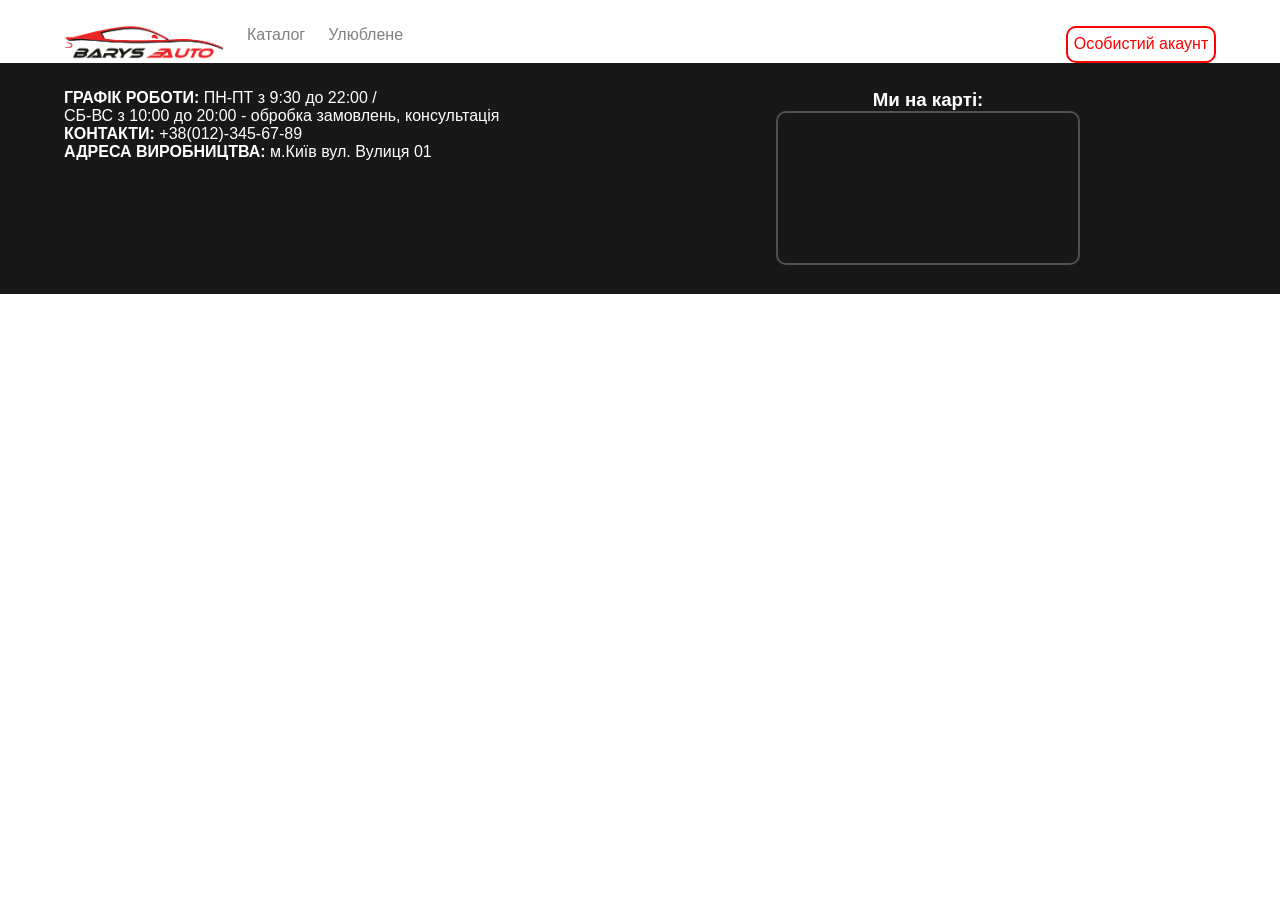
==== account.html @ 8971e2a0 "ЛР 2" ====
<!DOCTYPE html>
<html lang="uk">
<head>
    <meta charset="UTF-8">
    <meta name="viewport" content="width=device-width, initial-scale=1.0">
    <title>Особистий акаунт</title>
    <link rel="stylesheet" href="css.css">
</head>
<body>
    <header>
        <nav class="menu">
        <a href="index.html" class="logo">
            <img src="img/logo2.png" alt="">
        </a>
    <a href="catalog.html">Каталог</a>
    <a href="favorites.html">Улюблене</a>
    <button>Особистий акаунт</button>
    </nav>
</header>
    <footer>
        <div class="contacs">
            <ul>
                <li><strong>ГРАФІК РОБОТИ:</strong> ПН-ПТ з 9:30 до 22:00 / </li>
                <li>СБ-ВС з 10:00 до 20:00 - обробка замовлень, консультація</li>
                <li><strong>КОНТАКТИ:</strong> +38(012)-345-67-89</li>
                <li><strong>АДРЕСА ВИРОБНИЦТВА:</strong> м.Київ вул. Вулиця 01</li>
            </ul>
        </div>       
        <div class="map">
    <h3>Ми на карті:</h3>
    <iframe 
        src="https://www.google.com/maps/embed?pb=!1m18!1m12!1m3!1d2540.6641887013234!2d30.5212513!3d50.4501!2m3!1f0!2f0!3f0!3m2!1i1024!2i768!4f13.1!3m3!1m2!1s0x0%3A0x0!2zNTDCsDI3JzAwLjQiTiAzMMKwMzEnMTYuNSJF!5e0!3m2!1suk!2sua!4v1620000000000" 
        allowfullscreen="" 
        loading="lazy">
    </iframe>
</div>
</footer>
</body>
</html>
---- css.css ----
* {
    margin: 0;
    padding: 0;
    box-sizing: border-box;
}
body {
    font-family: 'Segoe UI', Tahoma, Geneva, Verdana, sans-serif;
    overflow-x: hidden;
}
main{
    margin: 2%; 
}
footer{
    display: flex;
    background-color: rgb(24, 24, 24);
    color: white;
    text-align: center;
    padding-top: 2%;
    padding-bottom: 2%;
}
.logo>img{
    max-width: 160px;
    height: auto;
}
.menu{
    display: flex;
    padding-left: 5%;
    padding-right: 5%;
    margin-top: 2%
}
.menu>a{
    text-decoration: none;
    color: gray;
    font-size: 16px;
    transition: all 0.3s ease;
    margin-right: 2%;
    
}
.menu>a:hover{
    animation: menu 0.5s ease forwards ;
}
.menu>button{
    background: white;
    margin-left: auto;
    border: 2px solid red;
    border-radius: 10px;
    color: red;
    font-size: 16px;
    padding-left: 0.5%;
    padding-right: 0.5%;
}
.contacs{
    flex: 1;
    padding-left: 5%
}
.contacs>ul{
    list-style-type: none;
    text-align: left;
}
.map{
    flex: 1;
    padding-right: 5%
}
.map>iframe{
    border: 2px solid #505050;
    border-radius: 10px;
}
@keyframes menu {
    0% {
        color: white;
        font-size: 16px;
    }
    100% {
        color: black;
        font-size: 18px;
    }
}
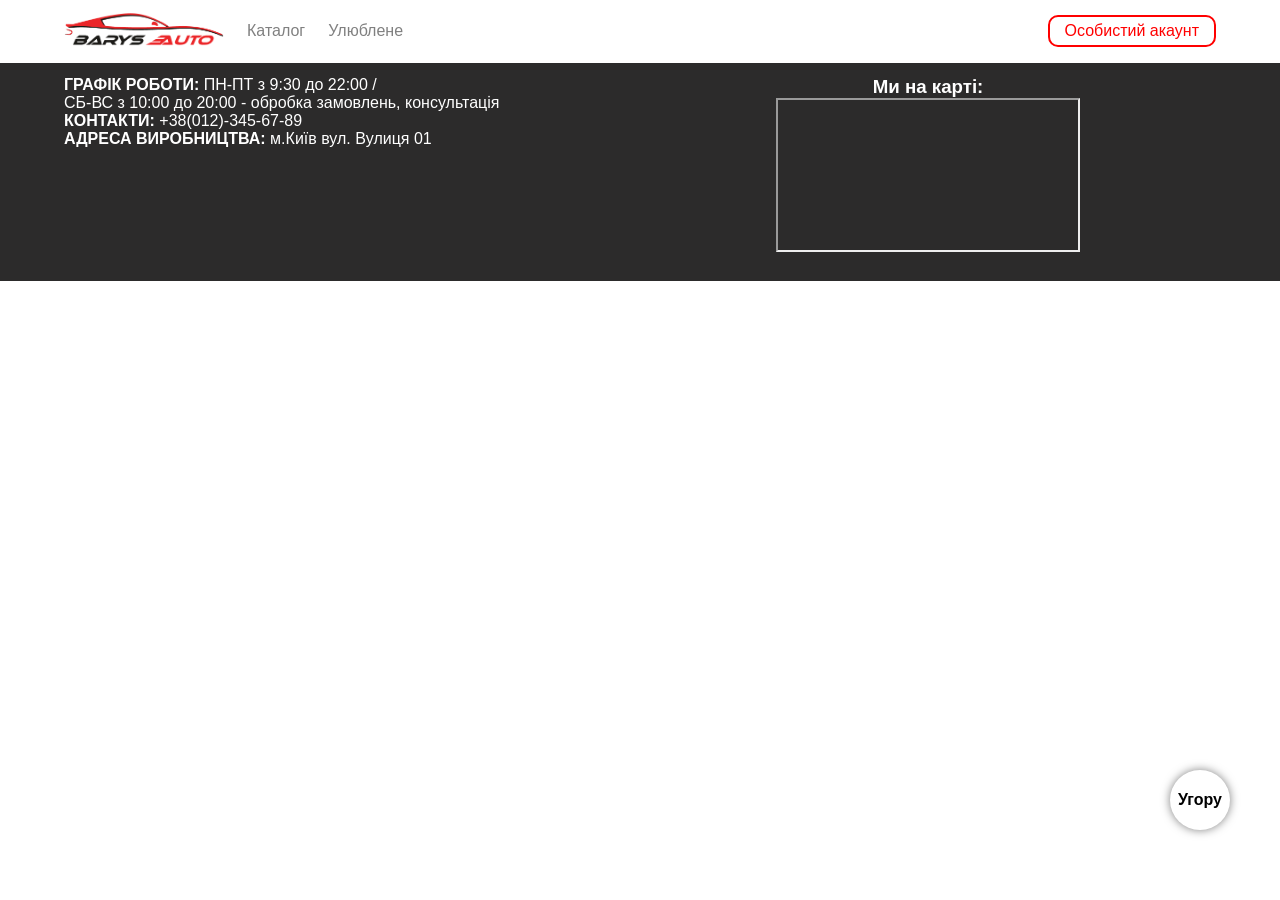
==== commit 07f694bf: "ЛР4-5" ====
--- a/account.html
+++ b/account.html
@@ -7,9 +7,9 @@
     <link rel="stylesheet" href="css.css">
 </head>
 <body>
-    <header>
+    <header id="to-top">
         <nav class="menu">
-        <a href="index.html" class="logo">
+        <a href="index.html" id="logo">
             <img src="img/logo2.png" alt="">
         </a>
     <a href="catalog.html">Каталог</a>
@@ -35,5 +35,8 @@
     </iframe>
 </div>
 </footer>
+  <a href="#to-top">
+        <div class="move-top">Угору</div>
+    </a>
 </body>
 </html>
--- a/css.css
+++ b/css.css
@@ -1,3 +1,4 @@
+
 * {
     margin: 0;
     padding: 0;
@@ -7,71 +8,102 @@
     font-family: 'Segoe UI', Tahoma, Geneva, Verdana, sans-serif;
     overflow-x: hidden;
 }
-main{
-    margin: 2%; 
+
+header {
+    position: fixed;
+    background-color: white;
+    width: 100%;
+    z-index: 100;
+    top: 0;
 }
-footer{
+main {
+    padding-top: 100px;
+    margin-right: 2%; 
+    margin-left: 2%;
+}
+
+.menu > a:link { color: gray; }
+.menu > a:visited { color: #555; }
+.menu > a:hover { color: black; font-size: 18px; }
+.menu > a:active { color: red; }
+
+.menu > a::before {
+    color: red;
+    opacity: 0;
+    transition: opacity 0.3s;
+}
+.menu > a:hover::before {
+    opacity: 1;
+}
+
+.menu > a:first-child {
+    font-weight: bold;
+}
+
+.highlight {
+    color: red;
+    font-weight: bold;
+}
+
+footer {
     display: flex;
-    background-color: rgb(24, 24, 24);
+    background-color: rgb(44, 43, 43);
     color: white;
     text-align: center;
-    padding-top: 2%;
-    padding-bottom: 2%;
+    padding: 2% 0;
+    margin-top: 50px;
 }
-.logo>img{
+#logo > img {
     max-width: 160px;
     height: auto;
 }
-.menu{
+.menu {
     display: flex;
-    padding-left: 5%;
-    padding-right: 5%;
-    margin-top: 2%
+    align-items: center;
+    padding: 1% 5%;
 }
-.menu>a{
+.menu > a {
     text-decoration: none;
-    color: gray;
     font-size: 16px;
     transition: all 0.3s ease;
     margin-right: 2%;
-    
 }
-.menu>a:hover{
-    animation: menu 0.5s ease forwards ;
-}
-.menu>button{
+.menu > button {
     background: white;
     margin-left: auto;
     border: 2px solid red;
     border-radius: 10px;
     color: red;
     font-size: 16px;
-    padding-left: 0.5%;
-    padding-right: 0.5%;
+    padding: 5px 15px;
+    cursor: pointer;
 }
-.contacs{
+.contacs {
     flex: 1;
-    padding-left: 5%
+    padding-left: 5%;
 }
-.contacs>ul{
+.contacs ul {
     list-style-type: none;
     text-align: left;
 }
-.map{
+.map {
     flex: 1;
-    padding-right: 5%
+    padding-right: 5%;
 }
-.map>iframe{
-    border: 2px solid #505050;
-    border-radius: 10px;
-}
-@keyframes menu {
-    0% {
-        color: white;
-        font-size: 16px;
-    }
-    100% {
-        color: black;
-        font-size: 18px;
-    }
+.move-top {
+    position: fixed;
+    right: 50px;
+    bottom: 70px;
+    border-radius: 50%;
+    width: 60px;
+    height: 60px;
+    background: white;
+    box-shadow: 0 0 10px rgba(0,0,0,0.5);
+    font-weight: 900;
+    color: black;
+    display: flex;
+    justify-content: center;
+    align-items: center;
+    z-index: 5;
+    text-decoration: none;
 }
